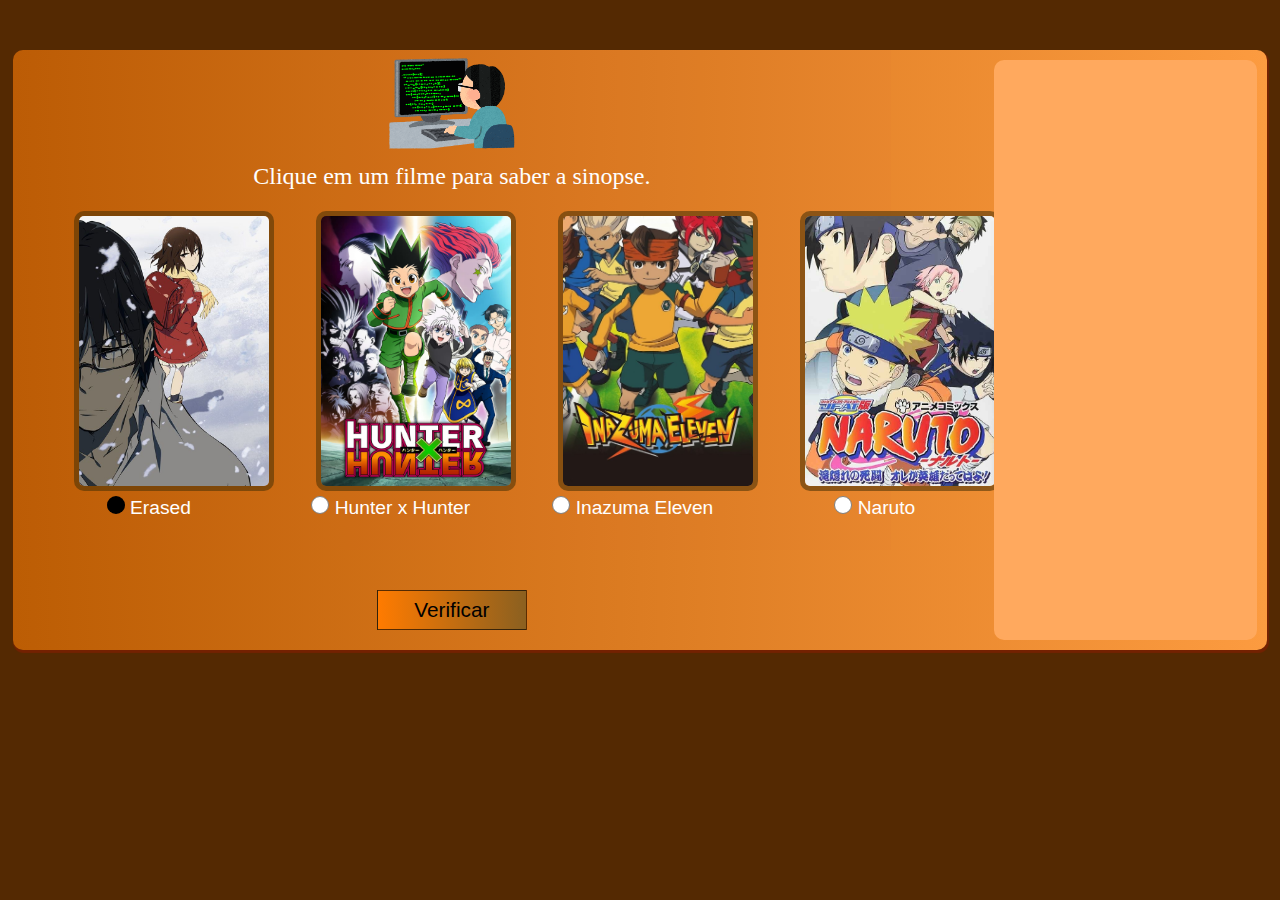
==== ex05/index.html @ 6850bdaa "s" ====
<!DOCTYPE html>
<html lang="pt-br">
<head>
    <meta charset="UTF-8">
    <meta http-equiv="X-UA-Compatible" content="IE=edge">
    <meta name="viewport" content="width=device-width, initial-scale=1.0">
    <link rel="stylesheet" href="style.css">
    <title>Sinopses</title>
</head>
<body>
    <main>
        <section id="box">
                <div id="left">
                    <h1> <img src="pg1.png" alt=""></h1>
                    <p> Clique em um filme para saber a sinopse.</p>
            <div class="filmes">
            <div id="erased">
                <img src="erased.jpg" alt="">
                <input type="radio" id="op1" name="radsex" checked value="0"> 
                <label for="op1"> Erased </label>

        </div>   
            <div id="hxh">
                <img src="hxh.jpg" alt="">
                <input type="radio" id="op2" name="radsex"> 
                <label for="op2"> Hunter x Hunter 


            </div>
        <div id="inazuma">
            <img src="inazuma.jpg" alt="">
            <input type="radio" id="op3" name="radsex">
            <label for="op3"> Inazuma Eleven

        </label>
    </div>
            <div id="naruto">
                <img src="naruto.jpg" alt="">
                <input type="radio" id="op4" name="radsex">
                <label for="op4"> Naruto

            </label>
        </div> <br>
                
        </div>
        <div id="botao">
            <input type="button" value="Verificar" id="btn" onclick="verificar()">
        </div>

    </div>
                <div id="right">
                        <div id="res"> 
                        </div>
                        <div id="res1">
                            
                        </div>
                        <div id="res2">
                        </div>
                        <div id="res3">
                            
                        </div>
                                </div>

        </section>
    </main>
    <script src="script.js"></script>
</body>
</html>
---- ex05/style.css ----
* { 
    margin:0;
    padding:0;
    box-sizing: border-box;
}

@import url('https://fonts.googleapis.com/css2?family=Roboto:wght@300;400&display=swap');




body { 
    background-color: #542902;
}

#box {
    background-image: linear-gradient(to left, #fc9b40, #bc5d04);
    border-radius: 10px;
    box-shadow: 1px 2px 1px 1px  rgba(255, 0, 0, 0.19);
    width:98%;
    margin-top:100px;
    height:600px;
    margin:  50px auto;
    font-size: 1rem;
    text-align:center;
    display: flex;
    justify-content: space-between;
}

#box h1 > img {
    width:150px;
    font-size:3rem;
    color: white;
}
#box p { 
    font-size:1.5rem;
    color:white;
}


#left { 
    width:70%;
    height:500px;
    background-color: rgba(223, 87, 87, 0.026);
}

.filmes { 
    border-radius:10px;
    background-color: #9e4a0000;
    width:100%;
    margin-top:20px;
    height:380px;
    display: flex;
    flex-direction: wrap;
}

.filmes img { 
    width:200px;
    height:280px;
    border-radius:10px;
    border: 5px solid rgba(73, 49, 6, 0.57);
    margin-left: 60px;
}

#erased, #naruto, #hxh, #inazuma{ 
    flex-direction: column;
    width: 240px;
    border-radius:8px;
    font-size: 1.2rem;
    margin:1px;
    color:white;
    font-family: 'Roboto', sans-serif;
}

#erased input, #inazuma input, #naruto input, #hxh input { 
    display: none;
    
}

#erased input + label::before, #inazuma input + label::before, #naruto input + label::before, #hxh input + label::before { 
        content: '';    
        width:16px;
        height:16px;
        border-radius:50%;
        border: 1px solid gray;
        display: inline-block;
        background-color: white;
        margin-left:30px;
        text-align: center;

}
#erased input:checked + label::before, #hxh input:checked + label::before, #inazuma input:checked + label::before , #naruto input:checked + label::before  { 
    background-color: rgb(0, 0, 0);
    border: 1px solid rgba(0, 0, 0, 0.495);
    text-align: center;
    
    
}

#right { 
        width:21%;
        color:black;
        height:580px;
        background-color: #FFA95E;
        margin:10px;
        border-radius:10px;
}
#right #res { 
    width:200px;     
    height:290px;
    margin: 0 auto;
    margin-top:5px;
}

#btn { 
    width:150px;
    height:40px;
    font-size:1.3rem;
    background-image: linear-gradient(to left, rgb(139, 96, 32), #ff7b00);
    cursor: pointer;
    border: 1px solid rgba(0, 0, 0, 0.64);

} 

#res { 
    background-size: cover;
    background-repeat: no-repeat;
}

#res3,#res1,#res2 { 
    color:black;
    font-size:1rem;
    padding:10px;
    font-weight: bold;
    font-family: Arial, Helvetica, sans-serif;
}

@media (max-width:850px) { 
    #box {
        background-color: #ff7e05;
        border-radius: 10px;
        box-shadow: 1px 2px 1px 1px  rgba(255, 0, 0, 0.19);
        width:100%;
        margin-top:100px;
        height:1600px;
        margin:  50px auto;
        font-size: 1rem;
        text-align:center;
        display: flex;
        justify-content: space-between;  
    }
    #left { 
        width:40%;
        background-color: rgba(223, 87, 87, 0.026);
        
    }

    #right { 
        width:50%;
        height:400px;
        margin-top:500px;
    }
    .filmes { 
        border-radius:10px;
        background-color: #9e4a0000;
        width:60%;
        
        display: flex;
        flex-direction: column;
    }
    #box h1 {
        font-size:3rem;
        color: white;
        padding:20px;
        text-align: center;
    }
    #box p { 
        font-size:1.5rem;
        color:white;
        padding:10px;
        text-align: center;

    }
    .filmes img { 
        width:200px;
        height:200px;
        border-radius:10px;
        border: 5px solid rgba(110, 74, 8, 0.404);
        margin:10px;
    }
    #erased, #naruto, #hxh, #inazuma{ 
        flex-direction: column;
        width: 200px;
        border-radius:8px;
        font-size: 1.5rem;
        color:white;
        text-align: center;
        font-family: 'Roboto', sans-serif;
    }
    


    
}
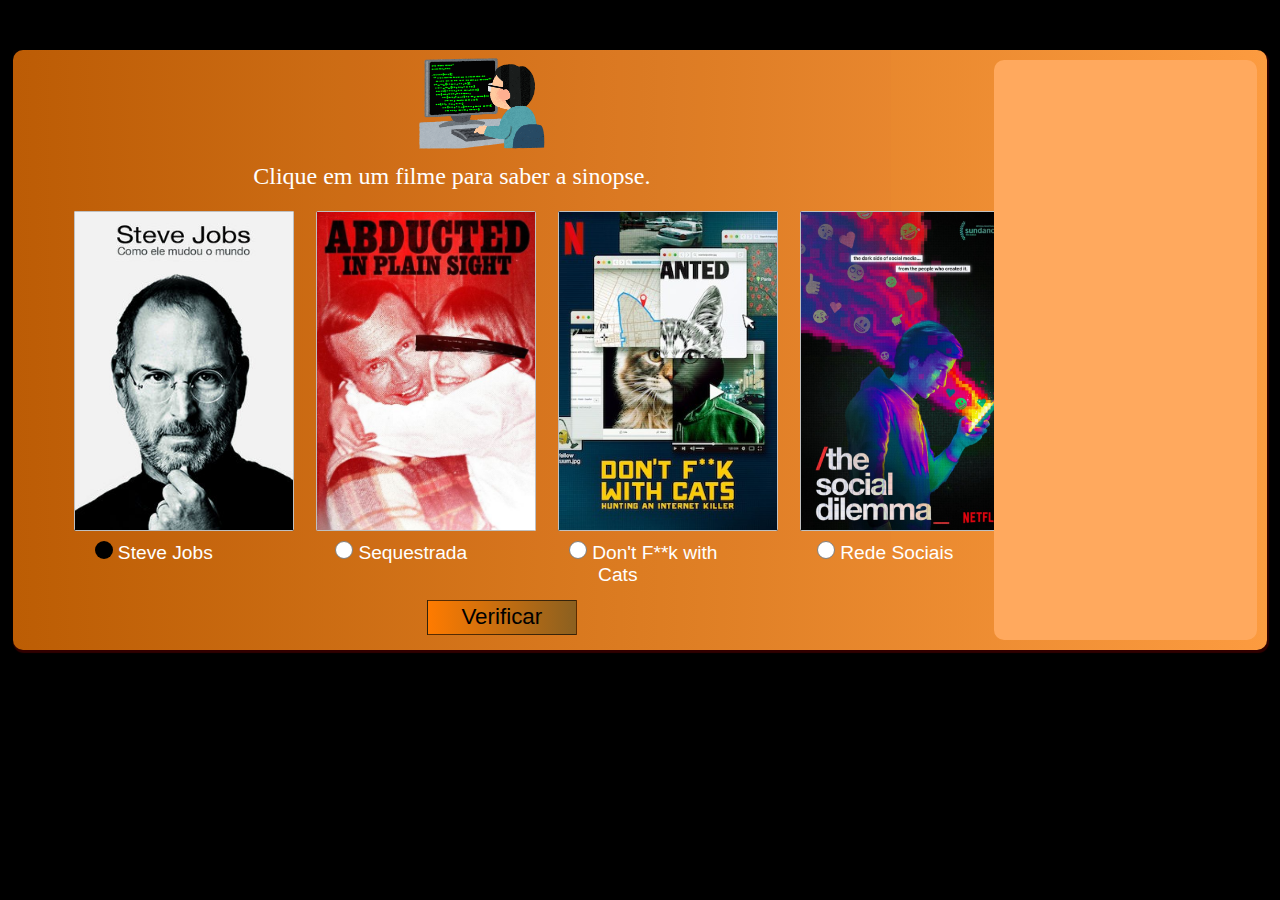
==== commit c83e3fd7: "atualização 2022" ====
--- a/ex05/index.html
+++ b/ex05/index.html
@@ -7,44 +7,44 @@
     <link rel="stylesheet" href="style.css">
     <title>Sinopses</title>
 </head>
-<body>
-    <main>
+<body onload="relogar()">
+    <main >
         <section id="box">
                 <div id="left">
                     <h1> <img src="pg1.png" alt=""></h1>
                     <p> Clique em um filme para saber a sinopse.</p>
             <div class="filmes">
             <div id="erased">
-                <img src="erased.jpg" alt="">
+                <img id="foto1"> 
                 <input type="radio" id="op1" name="radsex" checked value="0"> 
-                <label for="op1"> Erased </label>
+                <label for="op1" id="nome1"> Erased </label>
 
         </div>   
             <div id="hxh">
-                <img src="hxh.jpg" alt="">
+                <img id="foto2">
                 <input type="radio" id="op2" name="radsex"> 
-                <label for="op2"> Hunter x Hunter 
+                <label for="op2" id="nome2"> Hunter x Hunter 
 
 
             </div>
         <div id="inazuma">
-            <img src="inazuma.jpg" alt="">
+            <img id="foto3">
             <input type="radio" id="op3" name="radsex">
-            <label for="op3"> Inazuma Eleven
+            <label for="op3" id="nome3"> Inazuma Eleven
 
         </label>
     </div>
             <div id="naruto">
-                <img src="naruto.jpg" alt="">
+                <img  id="foto4">
                 <input type="radio" id="op4" name="radsex">
-                <label for="op4"> Naruto
+                <label for="op4" id="nome4"> Naruto
 
             </label>
         </div> <br>
                 
         </div>
         <div id="botao">
-            <input type="button" value="Verificar" id="btn" onclick="verificar()">
+            <input type="button" value="Verificar" id="btn">
         </div>
 
     </div>
@@ -61,7 +61,7 @@
                         </div>
                                 </div>
 
-        </section>
+        
     </main>
     <script src="script.js"></script>
 </body>
--- a/ex05/style.css
+++ b/ex05/style.css
@@ -31,6 +31,7 @@
     width:150px;
     font-size:3rem;
     color: white;
+    margin-left: 60px;
 }
 #box p { 
     font-size:1.5rem;
@@ -55,12 +56,22 @@
 }
 
 .filmes img { 
-    width:200px;
-    height:280px;
+    width:220px;
+    height:320px;
     border-radius:10px;
     border: 5px solid rgba(73, 49, 6, 0.57);
     margin-left: 60px;
-}
+    margin-bottom:5px;
+    background-position: center;
+}
+
+#foto1,#foto2,#foto3,#foto4 { 
+    background-size: cover;
+    border: none;
+    padding:0;
+    border-radius: 2px;
+}
+
 
 #erased, #naruto, #hxh, #inazuma{ 
     flex-direction: column;
@@ -87,12 +98,14 @@
         background-color: white;
         margin-left:30px;
         text-align: center;
+        margin-right:5px;
 
 }
 #erased input:checked + label::before, #hxh input:checked + label::before, #inazuma input:checked + label::before , #naruto input:checked + label::before  { 
     background-color: rgb(0, 0, 0);
     border: 1px solid rgba(0, 0, 0, 0.495);
     text-align: center;
+    
     
     
 }
@@ -114,11 +127,13 @@
 
 #btn { 
     width:150px;
-    height:40px;
-    font-size:1.3rem;
+    height:35px;
+    font-size:1.4rem;
     background-image: linear-gradient(to left, rgb(139, 96, 32), #ff7b00);
     cursor: pointer;
     border: 1px solid rgba(0, 0, 0, 0.64);
+    margin-left:100px;
+    margin-top:10px;
 
 } 
 
@@ -130,9 +145,15 @@
 #res3,#res1,#res2 { 
     color:black;
     font-size:1rem;
-    padding:10px;
+    padding:6px;
     font-weight: bold;
     font-family: Arial, Helvetica, sans-serif;
+}
+#nome1 { 
+    margin-left:10px;
+}
+#nome2,#nome3,#nome4 { 
+    margin-left:21px;
 }
 
 @media (max-width:850px) { 
@@ -188,6 +209,8 @@
         border: 5px solid rgba(110, 74, 8, 0.404);
         margin:10px;
     }
+
+    
     #erased, #naruto, #hxh, #inazuma{ 
         flex-direction: column;
         width: 200px;
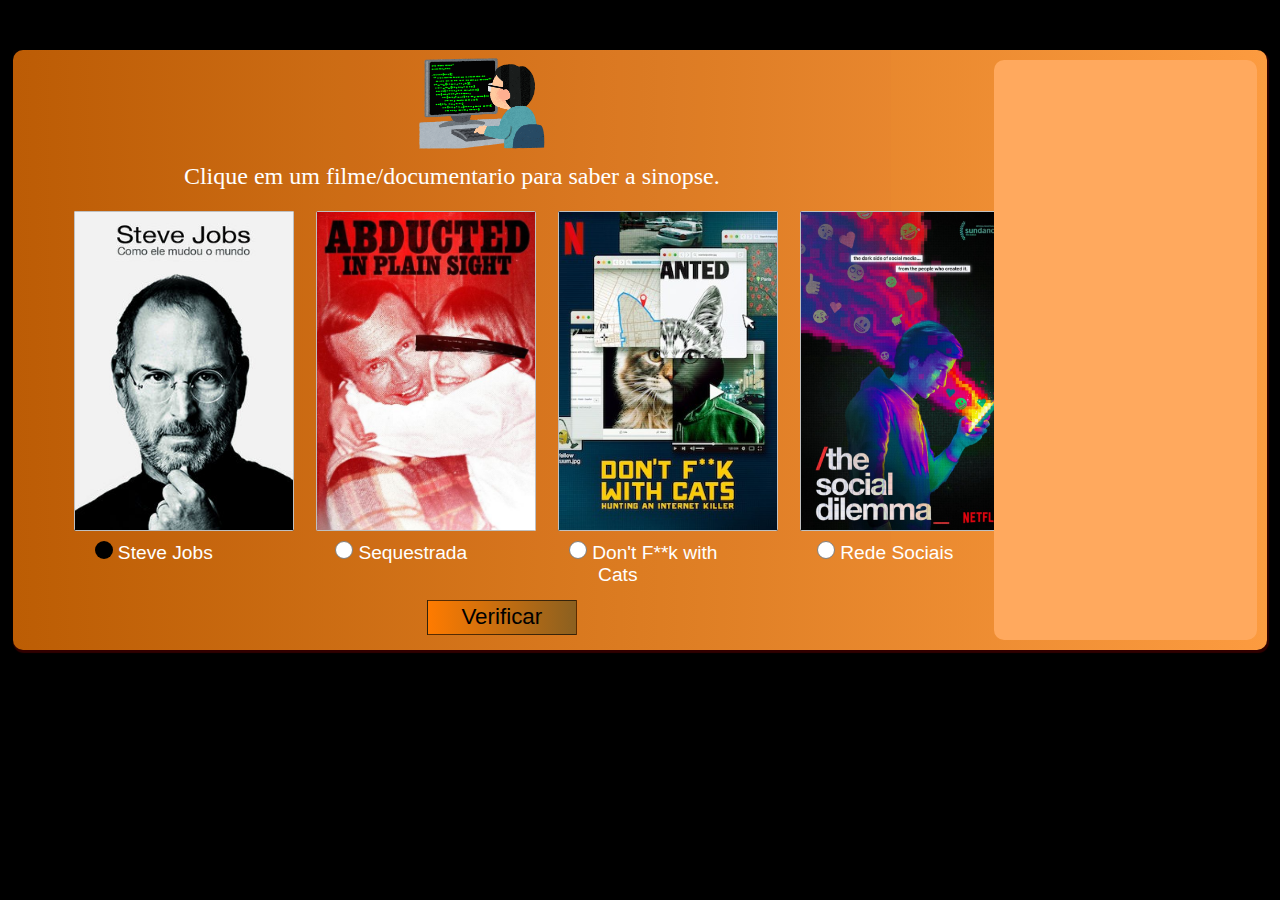
==== commit f01cbfb9: "s" ====
--- a/ex05/index.html
+++ b/ex05/index.html
@@ -5,6 +5,11 @@
     <meta http-equiv="X-UA-Compatible" content="IE=edge">
     <meta name="viewport" content="width=device-width, initial-scale=1.0">
     <link rel="stylesheet" href="style.css">
+    <link rel="apple-touch-icon" sizes="180x180" href="/apple-touch-icon.png">
+    <link rel="icon" type="image/png" sizes="32x32" href="/favicon-32x32.png">
+    <link rel="icon" type="image/png" sizes="16x16" href="/favicon-16x16.png">
+    <link rel="shortcut icon" href="favicon_io/favicon.ico" type="image/x-icon">
+    <link rel="manifest" href="/site.webmanifest">
     <title>Sinopses</title>
 </head>
 <body onload="relogar()">
@@ -12,7 +17,7 @@
         <section id="box">
                 <div id="left">
                     <h1> <img src="pg1.png" alt=""></h1>
-                    <p> Clique em um filme para saber a sinopse.</p>
+                    <p> Clique em um filme/documentario para saber a sinopse.</p>
             <div class="filmes">
             <div id="erased">
                 <img id="foto1"> 
